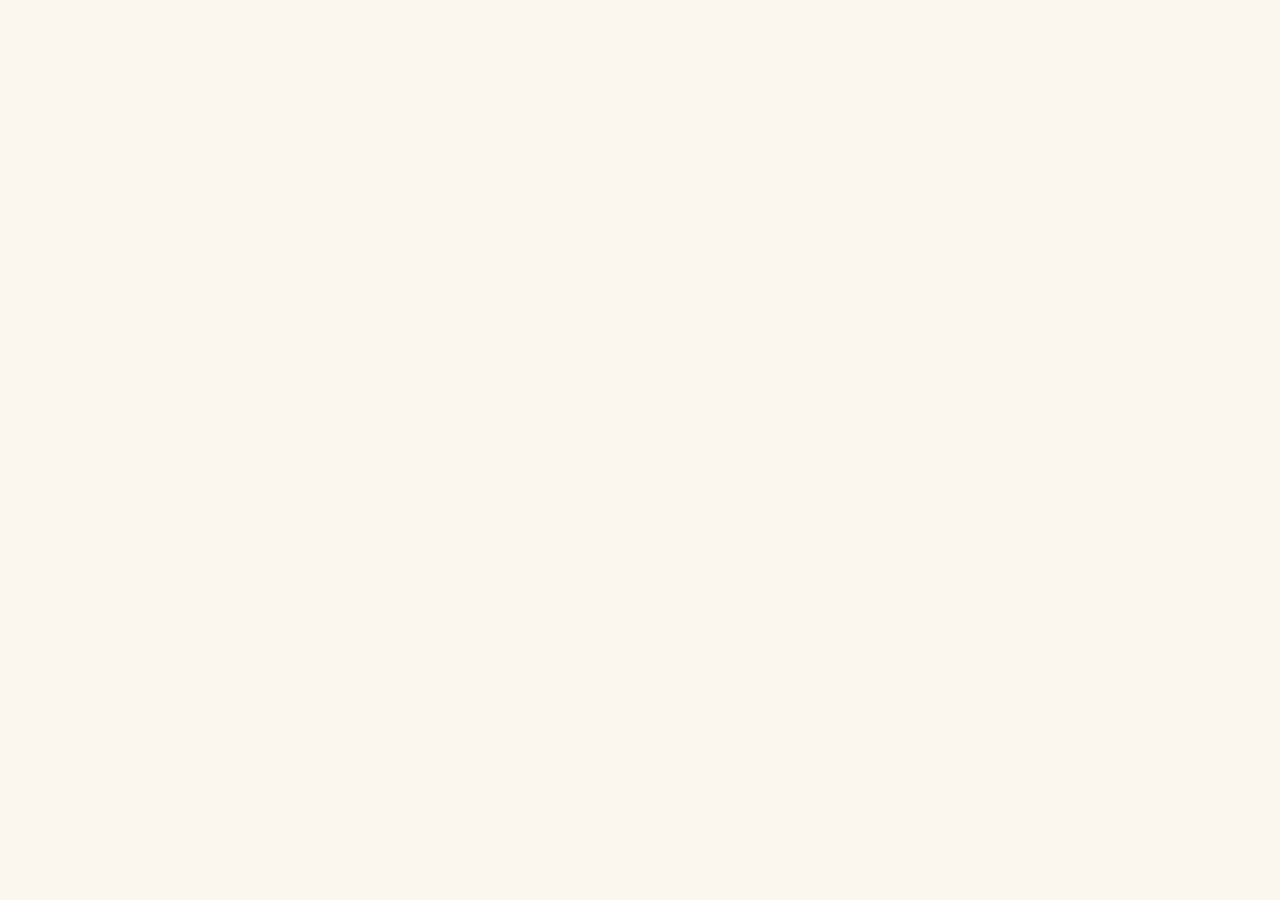
==== index.html @ 74d398b7 "Update index.html" ====
<!doctype html>
<html lang="ko">
<head>
<meta charset="utf-8">
<meta name="viewport" content="width=device-width, initial-scale=1">
<title>JUICY 파트너 게시판</title>
<link rel="stylesheet" href="https://fonts.googleapis.com/css2?family=Fredoka:wght@600;700&family=Noto+Sans+KR:wght@400;500;600;700&display=swap">
<link rel="stylesheet" href="assets/style.css">
<script src="https://cdn.jsdelivr.net/npm/@supabase/supabase-js@2/dist/umd/supabase.js"></script>
</head>
<body>
  <div id="gnb"></div>

  <main class="page-main">
    <div id="pinnedBanner"></div>

    <div>
      <h2 class="page-title" style="font-size:20px;">빠른 메뉴</h2>
      <p class="page-subtitle">자주 찾는 메뉴를 한눈에 확인하세요</p>
    </div>

    <div class="card-grid" id="quickMenuGrid"></div>

    <div style="display:grid; grid-template-columns: 1.3fr 1fr; gap:22px;" id="recentSection">
      <div class="card">
        <div style="display:flex; align-items:center; justify-content:space-between; margin-bottom:8px;">
          <span style="font-size:16px; font-weight:700;">최근 공지사항</span>
          <a href="notices.html" style="font-size:13px; color:var(--muted);">전체보기</a>
        </div>
        <div id="recentNotices"><div class="empty-state">불러오는 중...</div></div>
      </div>
      <div class="card">
        <div style="display:flex; align-items:center; justify-content:space-between; margin-bottom:8px;">
          <span style="font-size:16px; font-weight:700;">최근 건의사항</span>
          <a href="suggestions.html" style="font-size:13px; color:var(--muted);">전체보기</a>
        </div>
        <div id="recentSuggestions"><div class="empty-state">불러오는 중...</div></div>
      </div>
    </div>
  </main>

  <script src="assets/supabaseClient.js"></script>
  <script src="assets/app.js"></script>
  <script>
    (async () => {
      const auth = await requireAuth();
      if (!auth) return;
      const { profile } = auth;
      renderGnb("home", profile);
      revealPage();

      // 카운트 조회
      const [
        { count: noticeCount },
        { count: pinnedCount },
        { count: recipeCount },
        { count: newRecipeCount },
        { count: suggestionPendingCount },
        { count: resourceCount },
        { count: orderPendingCount },
        { count: companyCount },
      ] = await Promise.all([
        sb.from("notices").select("*", { count: "exact", head: true }),
        sb.from("notices").select("*", { count: "exact", head: true }).eq("is_pinned", true),
        sb.from("recipes").select("*", { count: "exact", head: true }),
        sb.from("recipes").select("*", { count: "exact", head: true }).gte("created_at", new Date(Date.now() - 14 * 24 * 60 * 60 * 1000).toISOString()),
        sb.from("suggestions").select("*", { count: "exact", head: true }).eq("status", "답변대기"),
        sb.from("resources").select("*", { count: "exact", head: true }),
        sb.from("supply_requests").select("*", { count: "exact", head: true }).eq("status", "요청"),
        sb.from("companies").select("*", { count: "exact", head: true }),
      ]);

      document.getElementById("quickMenuGrid").innerHTML = `
        <a href="recipes.html" class="card quick-card">
          <div class="quick-icon" style="background:var(--accent-tint); color:var(--accent);">🍹</div>
          <div class="quick-title">신메뉴 &amp; 레시피</div>
          <div class="quick-desc">신메뉴/기존 메뉴 제조 방법 영상과 레시피 카드를 확인하세요</div>
          <div class="quick-footer"><span class="pill pill-accent">NEW ${newRecipeCount || 0}건</span><span style="font-size:13px; color:var(--muted);">바로가기 ›</span></div>
        </a>
        <a href="notices.html" class="card quick-card">
          <div class="quick-icon" style="background:var(--amber-tint); color:var(--amber-dark);">📣</div>
          <div class="quick-title">공지사항</div>
          <div class="quick-desc">회사 소식, 정책 변경, 프로모션 안내 등 필독 공지를 확인하세요</div>
          <div class="quick-footer"><span class="pill pill-amber">필독 ${pinnedCount || 0}건</span><span style="font-size:13px; color:var(--muted);">바로가기 ›</span></div>
        </a>
        <a href="suggestions.html" class="card quick-card">
          <div class="quick-icon" style="background:var(--secondary-tint); color:var(--secondary-dark);">💬</div>
          <div class="quick-title">건의함 · FAQ</div>
          <div class="quick-desc">불편사항·아이디어를 남기고 답변을 받아보세요. 자주 묻는 질문도 함께 모아뒀어요</div>
          <div class="quick-footer"><span class="pill pill-secondary">답변대기 ${suggestionPendingCount || 0}건</span><span style="font-size:13px; color:var(--muted);">바로가기 ›</span></div>
        </a>
        <a href="orders.html" class="card quick-card">
          <div class="quick-icon" style="background:var(--secondary-tint); color:var(--secondary-dark);">📦</div>
          <div class="quick-title">본사 발주</div>
          <div class="quick-desc">매장에 필요한 물품을 요청하면 담당자가 발주 확인 후 댓글로 안내드려요</div>
          <div class="quick-footer"><span class="pill pill-secondary">확인대기 ${orderPendingCount || 0}건</span><span style="font-size:13px; color:var(--muted);">바로가기 ›</span></div>
        </a>
        <a href="resources.html" class="card quick-card">
          <div class="quick-icon" style="background:var(--neutral-tint); color:#6B5B47;">📁</div>
          <div class="quick-title">자료실</div>
          <div class="quick-desc">위생 체크리스트, POS 매뉴얼, 발주 서식 등 문서를 내려받으세요</div>
          <div class="quick-footer"><span class="pill pill-neutral">문서 ${resourceCount || 0}건</span><span style="font-size:13px; color:var(--muted);">바로가기 ›</span></div>
        </a>
        <a href="company.html" class="card quick-card">
          <div class="quick-icon" style="background:var(--neutral-tint); color:#6B5B47;">🏢</div>
          <div class="quick-title">업체 정보</div>
          <div class="quick-desc">재료·장비 공급업체, AS 센터 등 운영에 필요한 연락처를 확인하세요</div>
          <div class="quick-footer"><span class="pill pill-neutral">${companyCount || 0}곳</span><span style="font-size:13px; color:var(--muted);">바로가기 ›</span></div>
        </a>
      `;

      // 필독 배너 (가장 최근 필독 공지 1건)
      const { data: pinned } = await sb.from("notices").select("*").eq("is_pinned", true).order("created_at", { ascending: false }).limit(1);
      if (pinned && pinned[0]) {
        const n = pinned[0];
        document.getElementById("pinnedBanner").innerHTML = `
          <a href="notices.html" class="card" style="background:var(--amber-tint); border-color:#F3D9B8; display:flex; align-items:center; gap:14px; text-decoration:none;">
            <span class="pill pill-amber-solid">필독</span>
            <span style="font-size:15px; font-weight:500; color:var(--ink); flex-grow:1;">${escapeHtml(n.title)}</span>
            <span style="font-size:13px; color:var(--muted);">${formatDate(n.created_at)}</span>
          </a>
        `;
      }

      // 최근 공지사항
      const { data: recentNotices } = await sb.from("notices").select("*").order("created_at", { ascending: false }).limit(4);
      const noticesHtml = (recentNotices || []).map((n) => `
        <div class="list-row">
          <div style="display:flex; align-items:center; gap:10px; min-width:0;">
            ${n.is_pinned ? '<span class="pill pill-amber-solid" style="font-size:11px;">필독</span>' : isWithinDays(n.created_at, 7) ? '<span class="pill pill-secondary" style="font-size:11px;">NEW</span>' : ""}
            <span style="font-size:14.5px; font-weight:500; overflow:hidden; text-overflow:ellipsis; white-space:nowrap;">${escapeHtml(n.title)}</span>
          </div>
          <span style="font-size:13px; color:var(--muted); flex-shrink:0;">${formatDate(n.created_at)}</span>
        </div>
      `).join("");
      document.getElementById("recentNotices").innerHTML = noticesHtml || '<div class="empty-state">등록된 공지사항이 없습니다</div>';

      // 최근 건의사항 (RLS에 의해 본인 글 + 바이저는 전체가 조회됨)
      const { data: recentSuggestions } = await sb.from("suggestions").select("*").order("created_at", { ascending: false }).limit(3);
      const sugHtml = (recentSuggestions || []).map((s) => `
        <div class="list-row" style="flex-direction:column; align-items:stretch; gap:6px;">
          <div style="display:flex; align-items:center; justify-content:space-between;">
            <span style="font-size:14.5px; font-weight:500; overflow:hidden; text-overflow:ellipsis; white-space:nowrap;">${escapeHtml(s.title)}</span>
            <span style="font-size:13px; color:var(--muted); flex-shrink:0;">${formatDate(s.created_at)}</span>
          </div>
          <span class="pill ${s.status === "답변완료" ? "pill-green" : "pill-amber"}" style="width:fit-content;">${s.status}</span>
        </div>
      `).join("");
      document.getElementById("recentSuggestions").innerHTML = sugHtml || '<div class="empty-state">등록된 건의사항이 없습니다</div>';
    })();
  </script>
</body>
</html>
---- assets/style.css ----
/* JUICY 파트너 게시판 - 공용 스타일 */
:root {
  --cream: #FBF6EE;
  --surface: #FFFFFF;
  --ink: #2A1E14;
  --ink-soft: #5B4E40;
  --muted: #8A7A68;
  --border: #ECE1D1;
  --accent: #F2662D;
  --accent-dark: #D14E1B;
  --accent-tint: #FDE7DB;
  --secondary: #7FAE33;
  --secondary-dark: #5F8A22;
  --secondary-tint: #E8F1D9;
  --amber: #E0862E;
  --amber-dark: #B5651A;
  --amber-tint: #FBEBD4;
  --green: #4C9A5B;
  --green-tint: #E3F3E5;
  --neutral-tint: #F1ECE3;
  --radius-lg: 16px;
  --radius-md: 14px;
  --radius-sm: 10px;
}

* { box-sizing: border-box; }

/* 로그인 확인이 끝나기 전에는 화면이 보이지 않도록 숨깁니다.
   app.js의 revealPage() 가 호출되어 <html>에 js-ready 클래스가 붙어야 보입니다.
   (로그인 안 한 사용자가 페이지 내용을 잠깐이라도 볼 수 없게 하기 위한 처리) */
html:not(.js-ready) body {
  visibility: hidden;
}

body {
  margin: 0;
  font-family: 'Noto Sans KR', -apple-system, BlinkMacSystemFont, sans-serif;
  background: var(--cream);
  color: var(--ink);
}

a { color: inherit; text-decoration: none; }
button { font-family: inherit; }

.brand-logo {
  font-family: 'Fredoka', 'Noto Sans KR', sans-serif;
  font-size: 24px;
  font-weight: 700;
  color: var(--accent);
  letter-spacing: 0.5px;
}

/* GNB */
#gnb { background: var(--surface); border-bottom: 1px solid var(--border); position: sticky; top: 0; z-index: 20; }
.gnb-inner {
  max-width: 1280px;
  margin: 0 auto;
  height: 72px;
  display: flex;
  align-items: center;
  justify-content: space-between;
  padding: 0 24px;
  gap: 24px;
}
.gnb-brand { display: flex; align-items: baseline; gap: 12px; flex-shrink: 0; }
.gnb-divider { width: 1px; height: 16px; background: var(--border); display: inline-block; }
.gnb-sub { font-size: 13px; color: var(--muted); font-weight: 500; white-space: nowrap; }
.gnb-nav { display: flex; align-items: center; gap: 8px; height: 72px; overflow-x: auto; }
.gnb-link {
  font-size: 15px;
  font-weight: 600;
  color: var(--ink-soft);
  height: 72px;
  display: flex;
  align-items: center;
  padding: 0 10px;
  border-bottom: 2px solid transparent;
  box-sizing: border-box;
  white-space: nowrap;
}
.gnb-link.active { color: var(--accent); font-weight: 700; border-bottom-color: var(--accent); }
.gnb-right { display: flex; align-items: center; gap: 14px; flex-shrink: 0; }
.store-chip {
  display: flex; align-items: center; gap: 6px;
  background: var(--neutral-tint); padding: 7px 14px; border-radius: 999px;
  font-size: 13px; font-weight: 600; white-space: nowrap;
}
.btn-link { background: none; border: none; color: var(--muted); font-size: 13px; cursor: pointer; }

/* Layout */
.page-main { max-width: 1280px; margin: 0 auto; padding: 28px 24px 60px; display: flex; flex-direction: column; gap: 20px; }
.page-header { display: flex; align-items: flex-start; justify-content: space-between; gap: 16px; flex-wrap: wrap; }
.page-title { font-size: 24px; font-weight: 700; margin: 0; }
.page-subtitle { font-size: 14px; color: var(--muted); margin-top: 4px; }

/* Cards */
.card {
  background: var(--surface);
  border: 1px solid var(--border);
  border-radius: var(--radius-lg);
  padding: 22px;
  box-sizing: border-box;
}
.card-grid { display: grid; grid-template-columns: repeat(auto-fill, minmax(240px, 1fr)); gap: 18px; }
.quick-card { display: flex; flex-direction: column; gap: 12px; }
.quick-icon { width: 44px; height: 44px; border-radius: 999px; display: flex; align-items: center; justify-content: center; }
.quick-title { font-size: 17px; font-weight: 700; }
.quick-desc { font-size: 13.5px; color: var(--muted); line-height: 1.55; flex-grow: 1; }
.quick-footer { display: flex; align-items: center; justify-content: space-between; }

/* Badges & pills */
.pill { display: inline-flex; align-items: center; font-size: 12px; font-weight: 700; padding: 4px 10px; border-radius: 999px; }
.pill-amber { color: var(--amber-dark); background: var(--amber-tint); }
.pill-amber-solid { color: #fff; background: var(--amber); }
.pill-accent { color: var(--accent-dark); background: var(--accent-tint); }
.pill-accent-solid { color: #fff; background: var(--accent); }
.pill-secondary { color: var(--secondary-dark); background: var(--secondary-tint); }
.pill-green { color: var(--green); background: var(--green-tint); }
.pill-neutral { color: #6B5B47; background: var(--neutral-tint); }

.tab-pill {
  font-size: 13.5px; font-weight: 600; color: var(--ink);
  background: var(--surface); border: 1px solid var(--border);
  padding: 8px 16px; border-radius: 999px; cursor: pointer;
}
.tab-pill.active { color: #fff; background: var(--accent); border-color: var(--accent); font-weight: 700; }

/* Buttons & forms */
.btn-primary {
  display: inline-flex; align-items: center; justify-content: center; gap: 8px;
  background: var(--accent); color: #fff; font-size: 14px; font-weight: 700;
  padding: 12px 20px; border: none; border-radius: var(--radius-sm); cursor: pointer;
}
.btn-outline {
  display: inline-flex; align-items: center; justify-content: center; gap: 8px;
  background: none; color: var(--accent-dark); font-size: 13.5px; font-weight: 700;
  border: 1.5px solid var(--accent); padding: 10px; border-radius: var(--radius-sm); cursor: pointer;
}
.form-field { display: flex; flex-direction: column; gap: 6px; }
.form-field label { font-size: 13px; font-weight: 600; color: var(--ink-soft); }
.form-field input, .form-field select, .form-field textarea {
  font-family: inherit; font-size: 14px; padding: 10px 12px;
  border: 1px solid var(--border); border-radius: var(--radius-sm); background: var(--surface); color: var(--ink);
}
.form-field textarea { resize: vertical; min-height: 90px; }
.form-card { display: flex; flex-direction: column; gap: 14px; background: var(--neutral-tint); border-radius: var(--radius-md); padding: 20px; }
.form-row { display: flex; gap: 12px; flex-wrap: wrap; }
.form-row > * { flex: 1; min-width: 180px; }
.checkbox-row { display: flex; align-items: center; gap: 8px; font-size: 13.5px; }
.error-text { color: #C0392B; font-size: 13px; }
.hidden { display: none !important; }

/* List rows */
.list-row { display: flex; align-items: center; justify-content: space-between; padding: 12px 0; border-bottom: 1px solid var(--border); gap: 12px; }
.list-row:last-child { border-bottom: none; }
.notice-item, .suggestion-item, .resource-item { padding: 20px 22px; border-radius: var(--radius-md); }
.notice-item + .notice-item, .suggestion-item + .suggestion-item, .resource-item + .resource-item { margin-top: 14px; }

/* FAQ accordion */
.faq-box { padding: 4px 20px; }
.faq-header { display: flex; align-items: center; justify-content: space-between; padding: 14px 0; }
.faq-item { border-top: 1px solid var(--border); }
.faq-q { display: flex; align-items: center; justify-content: space-between; padding: 14px 2px; cursor: pointer; font-size: 14px; font-weight: 600; }
.faq-a { padding: 0 2px 16px; font-size: 13.5px; color: var(--ink-soft); line-height: 1.55; display: none; }
.faq-item.open .faq-a { display: block; }
.faq-item.open .faq-q { color: var(--accent-dark); }
.faq-chevron { transition: transform 0.15s; }
.faq-item.open .faq-chevron { transform: rotate(180deg); }

/* Recipe grid / detail */
.recipe-layout { display: grid; grid-template-columns: 1.6fr 1fr; gap: 22px; align-items: start; }
.recipe-grid { display: grid; grid-template-columns: repeat(auto-fill, minmax(220px, 1fr)); gap: 18px; }
.recipe-card { border-radius: var(--radius-lg); overflow: hidden; border: 1px solid var(--border); cursor: pointer; background: var(--surface); }
.recipe-card.selected { border: 2px solid var(--accent); }
.recipe-thumb { position: relative; background: #E9E2D3; height: 130px; display: flex; align-items: center; justify-content: center; color: var(--accent); overflow: hidden; }
.recipe-thumb-img { position: absolute; inset: 0; width: 100%; height: 100%; object-fit: cover; }
.recipe-thumb-play { position: relative; z-index: 1; width: 40px; height: 40px; border-radius: 50%; background: rgba(0,0,0,0.55); color: #fff; display: flex; align-items: center; justify-content: center; font-size: 16px; }
.recipe-thumb-play.no-video { background: transparent; color: var(--accent); font-size: 28px; }
.recipe-card-body { padding: 12px 14px; display: flex; flex-direction: column; gap: 4px; }
.ingredient-pill { font-size: 12.5px; background: var(--neutral-tint); padding: 5px 10px; border-radius: 999px; }
.step-row { display: flex; gap: 8px; font-size: 13px; line-height: 1.55; }
.step-num { font-weight: 700; color: var(--accent-dark); flex-shrink: 0; }

/* Auth page */
.auth-wrap { min-height: 100vh; display: flex; align-items: center; justify-content: center; background: var(--cream); padding: 20px; }
.auth-card { width: 100%; max-width: 380px; background: var(--surface); border: 1px solid var(--border); border-radius: var(--radius-lg); padding: 32px; display: flex; flex-direction: column; gap: 18px; }

.empty-state { text-align: center; color: var(--muted); font-size: 14px; padding: 24px 0; }

@media (max-width: 720px) {
  .recipe-layout { grid-template-columns: 1fr; }
  .gnb-sub { display: none; }
  .gnb-nav { gap: 2px; }
  .gnb-link { padding: 0 8px; font-size: 13.5px; }
}
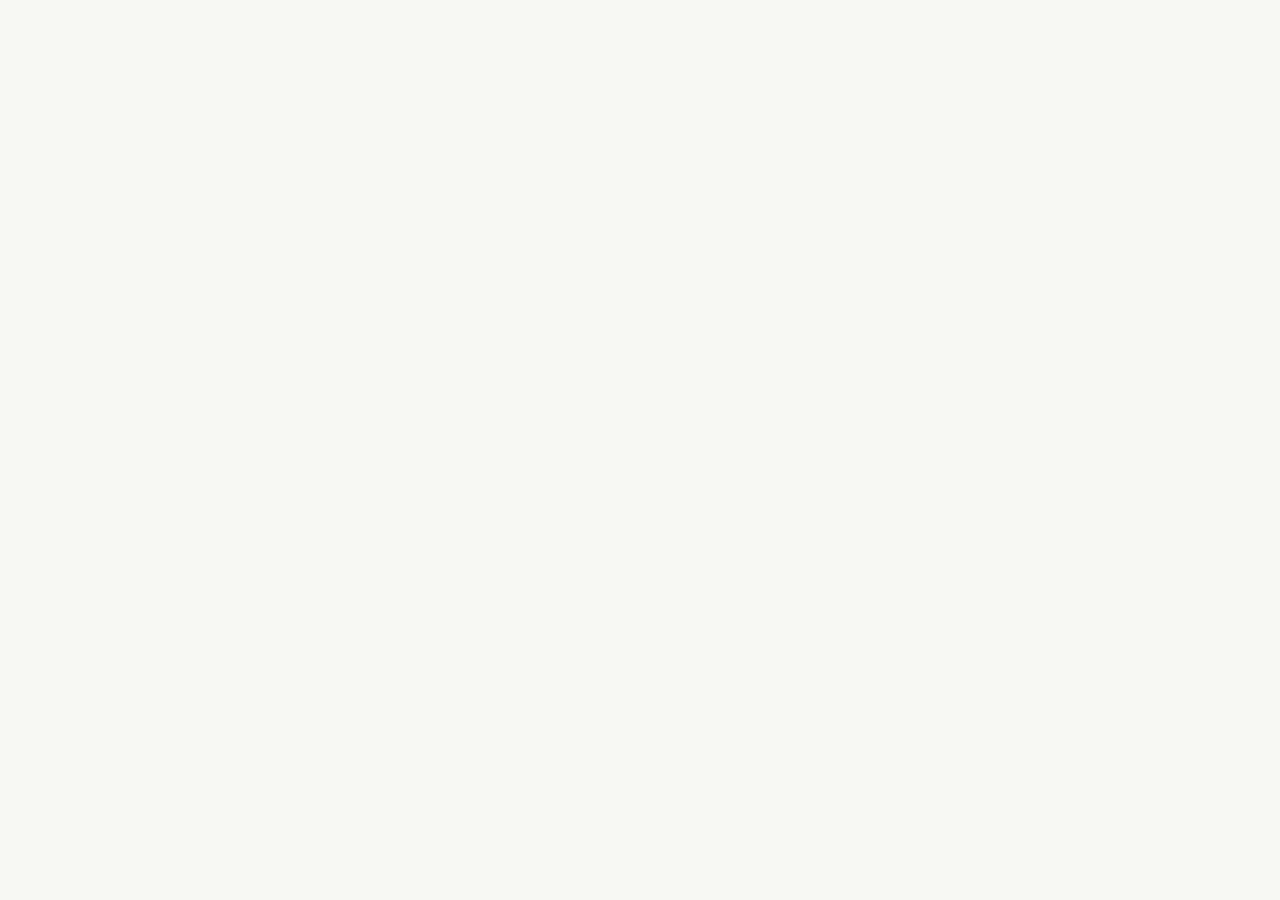
==== commit c72255e9: "Update index.html" ====
--- a/index.html
+++ b/index.html
@@ -3,7 +3,7 @@
 <head>
 <meta charset="utf-8">
 <meta name="viewport" content="width=device-width, initial-scale=1">
-<title>JUICY 파트너 게시판</title>
+<title>GOMANGO 파트너 게시판</title>
 <link rel="stylesheet" href="https://fonts.googleapis.com/css2?family=Fredoka:wght@600;700&family=Noto+Sans+KR:wght@400;500;600;700&display=swap">
 <link rel="stylesheet" href="assets/style.css">
 <script src="https://cdn.jsdelivr.net/npm/@supabase/supabase-js@2/dist/umd/supabase.js"></script>
@@ -107,45 +107,127 @@
           <div class="quick-desc">재료·장비 공급업체, AS 센터 등 운영에 필요한 연락처를 확인하세요</div>
           <div class="quick-footer"><span class="pill pill-neutral">${companyCount || 0}곳</span><span style="font-size:13px; color:var(--muted);">바로가기 ›</span></div>
         </a>
+
+        <!-- ============================================================
+             ↓↓↓ 8번 요청: 빠른 메뉴에 추가한 임시(placeholder) 카드 2개입니다.
+             href="#" 부분을 원하는 실제 URL로, 제목/설명 텍스트도 원하는 내용으로 바꿔주세요.
+             (아이콘 배경/글자색은 --accent-tint/--accent 같은 기존 CSS 변수를 그대로 써도 되고,
+              style.css :root 에 정의된 다른 색상 변수로 바꿔도 됩니다)
+             ============================================================ -->
+        <a href="#" class="card quick-card">
+          <div class="quick-icon" style="background:var(--accent-tint); color:var(--accent);">🔗</div>
+          <div class="quick-title">빠른 메뉴 1 (수정 필요)</div>
+          <div class="quick-desc">여기에 설명 문구를 입력하고, 카드의 href="#" 를 원하는 링크 주소로 바꿔주세요.</div>
+          <div class="quick-footer"><span></span><span style="font-size:13px; color:var(--muted);">바로가기 ›</span></div>
+        </a>
+        <a href="#" class="card quick-card">
+          <div class="quick-icon" style="background:var(--secondary-tint); color:var(--secondary-dark);">🔗</div>
+          <div class="quick-title">빠른 메뉴 2 (수정 필요)</div>
+          <div class="quick-desc">여기에 설명 문구를 입력하고, 카드의 href="#" 를 원하는 링크 주소로 바꿔주세요.</div>
+          <div class="quick-footer"><span></span><span style="font-size:13px; color:var(--muted);">바로가기 ›</span></div>
+        </a>
+        <!-- ↑↑↑ 여기까지 8번 placeholder 카드 -->
       `;
 
-      // 필독 배너 (가장 최근 필독 공지 1건)
-      const { data: pinned } = await sb.from("notices").select("*").eq("is_pinned", true).order("created_at", { ascending: false }).limit(1);
-      if (pinned && pinned[0]) {
-        const n = pinned[0];
-        document.getElementById("pinnedBanner").innerHTML = `
-          <a href="notices.html" class="card" style="background:var(--amber-tint); border-color:#F3D9B8; display:flex; align-items:center; gap:14px; text-decoration:none;">
-            <span class="pill pill-amber-solid">필독</span>
-            <span style="font-size:15px; font-weight:500; color:var(--ink); flex-grow:1;">${escapeHtml(n.title)}</span>
-            <span style="font-size:13px; color:var(--muted);">${formatDate(n.created_at)}</span>
-          </a>
+      // 필독 배너 (필독 공지가 여러 건이면 7초 간격으로 자동으로 다음 공지를 보여주고, 우측 하단 </> 버튼으로 직접 넘길 수도 있습니다)
+      const { data: pinnedList } = await sb.from("notices").select("*").eq("is_pinned", true).order("created_at", { ascending: false });
+      const bannerEl = document.getElementById("pinnedBanner");
+      if (pinnedList && pinnedList.length > 0) {
+        let bannerIdx = 0;
+        let bannerTimer = null;
+
+        function renderBannerSlide() {
+          const n = pinnedList[bannerIdx];
+          document.getElementById("bannerText").textContent = n.title;
+          document.getElementById("bannerDate").textContent = formatDate(n.created_at);
+          bannerEl.querySelectorAll(".banner-dot").forEach((d, i) => d.classList.toggle("active", i === bannerIdx));
+        }
+        function goToSlide(newIdx) {
+          bannerIdx = (newIdx + pinnedList.length) % pinnedList.length;
+          renderBannerSlide();
+        }
+        function restartBannerTimer() {
+          if (bannerTimer) clearInterval(bannerTimer);
+          if (pinnedList.length > 1) {
+            bannerTimer = setInterval(() => goToSlide(bannerIdx + 1), 7000);
+          }
+        }
+
+        const dotsHtml = pinnedList.length > 1
+          ? `<div class="banner-dots">${pinnedList.map((_, i) => `<span class="banner-dot ${i === 0 ? "active" : ""}"></span>`).join("")}</div>`
+          : "";
+        const navHtml = pinnedList.length > 1 ? `
+          <div class="banner-controls">
+            <div style="display:flex; gap:4px;">
+              <button type="button" id="bannerPrevBtn" class="banner-nav-btn" aria-label="이전 공지">‹</button>
+              <button type="button" id="bannerNextBtn" class="banner-nav-btn" aria-label="다음 공지">›</button>
+            </div>
+            ${dotsHtml}
+          </div>
+        ` : "";
+        bannerEl.innerHTML = `
+          <div class="card" style="background:var(--amber-tint); border-color:#F3D9B8; display:flex; align-items:center; gap:14px;">
+            <a href="notices.html" style="display:flex; align-items:center; gap:14px; flex-grow:1; min-width:0; text-decoration:none;">
+              <span class="pill pill-amber-solid">필독</span>
+              <span id="bannerText" style="font-size:15px; font-weight:500; color:var(--ink); flex-grow:1; overflow:hidden; text-overflow:ellipsis; white-space:nowrap;">${escapeHtml(pinnedList[0].title)}</span>
+              <span id="bannerDate" style="font-size:13px; color:var(--muted); flex-shrink:0;">${formatDate(pinnedList[0].created_at)}</span>
+            </a>
+            ${navHtml}
+          </div>
         `;
+
+        if (pinnedList.length > 1) {
+          document.getElementById("bannerPrevBtn").addEventListener("click", (e) => {
+            e.preventDefault();
+            goToSlide(bannerIdx - 1);
+            restartBannerTimer();
+          });
+          document.getElementById("bannerNextBtn").addEventListener("click", (e) => {
+            e.preventDefault();
+            goToSlide(bannerIdx + 1);
+            restartBannerTimer();
+          });
+        }
+        restartBannerTimer();
       }
 
-      // 최근 공지사항
-      const { data: recentNotices } = await sb.from("notices").select("*").order("created_at", { ascending: false }).limit(4);
+      // 최근 공지사항 (공지사항 탭과 동일하게 필독 공지가 항상 최상단에 노출됩니다)
+      const { data: recentNotices } = await sb.from("notices").select("*").order("is_pinned", { ascending: false }).order("created_at", { ascending: false }).limit(4);
       const noticesHtml = (recentNotices || []).map((n) => `
         <div class="list-row">
           <div style="display:flex; align-items:center; gap:10px; min-width:0;">
             ${n.is_pinned ? '<span class="pill pill-amber-solid" style="font-size:11px;">필독</span>' : isWithinDays(n.created_at, 7) ? '<span class="pill pill-secondary" style="font-size:11px;">NEW</span>' : ""}
             <span style="font-size:14.5px; font-weight:500; overflow:hidden; text-overflow:ellipsis; white-space:nowrap;">${escapeHtml(n.title)}</span>
           </div>
-          <span style="font-size:13px; color:var(--muted); flex-shrink:0;">${formatDate(n.created_at)}</span>
+          <span style="font-size:13px; color:var(--muted); flex-shrink:0;">${formatDateTime(n.created_at)}</span>
         </div>
       `).join("");
       document.getElementById("recentNotices").innerHTML = noticesHtml || '<div class="empty-state">등록된 공지사항이 없습니다</div>';
 
-      // 최근 건의사항 (RLS에 의해 본인 글 + 바이저는 전체가 조회됨)
-      const { data: recentSuggestions } = await sb.from("suggestions").select("*").order("created_at", { ascending: false }).limit(3);
-      const sugHtml = (recentSuggestions || []).map((s) => `
+      // 최근 건의사항 (RLS에 의해 본인 글 + 바이저는 전체가 조회됨) - 내용/답변 모두 20자까지만 미리보기로 보여줍니다
+      const { data: recentSuggestions } = await sb
+        .from("suggestions")
+        .select("*, suggestion_replies(content, created_at)")
+        .order("created_at", { ascending: false })
+        .limit(3);
+      const previewStyle = "overflow:hidden; text-overflow:ellipsis; white-space:nowrap; display:block;";
+      const sugHtml = (recentSuggestions || []).map((s) => {
+        const replies = s.suggestion_replies || [];
+        const latestReply = replies.length
+          ? replies.slice().sort((a, b) => new Date(b.created_at) - new Date(a.created_at))[0]
+          : null;
+        return `
         <div class="list-row" style="flex-direction:column; align-items:stretch; gap:6px;">
-          <div style="display:flex; align-items:center; justify-content:space-between;">
-            <span style="font-size:14.5px; font-weight:500; overflow:hidden; text-overflow:ellipsis; white-space:nowrap;">${escapeHtml(s.title)}</span>
-            <span style="font-size:13px; color:var(--muted); flex-shrink:0;">${formatDate(s.created_at)}</span>
-          </div>
+          <div style="display:flex; align-items:center; justify-content:space-between; gap:8px;">
+            <span style="font-size:14.5px; font-weight:500; ${previewStyle} flex-grow:1; min-width:0;">${escapeHtml(s.title)}</span>
+            <span style="font-size:13px; color:var(--muted); flex-shrink:0;">${formatDateTime(s.created_at)}</span>
+          </div>
+          <span style="font-size:13px; color:var(--ink-soft); ${previewStyle}">${escapeHtml(truncate(s.content, 20))}</span>
+          ${latestReply ? `<span style="font-size:12.5px; color:var(--accent-dark); ${previewStyle}">↳ 답변: ${escapeHtml(truncate(latestReply.content, 20))}</span>` : ""}
           <span class="pill ${s.status === "답변완료" ? "pill-green" : "pill-amber"}" style="width:fit-content;">${s.status}</span>
         </div>
-      `).join("");
+      `;
+      }).join("");
       document.getElementById("recentSuggestions").innerHTML = sugHtml || '<div class="empty-state">등록된 건의사항이 없습니다</div>';
     })();
   </script>
--- a/assets/style.css
+++ b/assets/style.css
@@ -1,14 +1,18 @@
-/* JUICY 파트너 게시판 - 공용 스타일 */
+/* GOMANGO 파트너 게시판 - 공용 스타일 */
+/* 브랜드 컬러(노랑/블랙/화이트)는 첨부해주신 컬러 가이드 이미지에서 추출했습니다:
+   --accent(#FFD801)=노랑, --ink(#141414에 가까운 블랙), --surface(#FFFFFF)=화이트.
+   노란색은 흰 배경 위 글자색으로 쓰면 명암비가 너무 낮아 거의 안 보이므로,
+   "배경/포인트"로만 쓰고 그 위의 글자는 항상 검정(--ink)을 쓰도록 구성했습니다. */
 :root {
-  --cream: #FBF6EE;
+  --cream: #F7F7F4;
   --surface: #FFFFFF;
-  --ink: #2A1E14;
-  --ink-soft: #5B4E40;
-  --muted: #8A7A68;
-  --border: #ECE1D1;
-  --accent: #F2662D;
-  --accent-dark: #D14E1B;
-  --accent-tint: #FDE7DB;
+  --ink: #141414;
+  --ink-soft: #3A3A3A;
+  --muted: #6E6E6E;
+  --border: #E6E4DD;
+  --accent: #FFD801;
+  --accent-dark: #171717;
+  --accent-tint: #FFF6C2;
   --secondary: #7FAE33;
   --secondary-dark: #5F8A22;
   --secondary-tint: #E8F1D9;
@@ -17,6 +21,9 @@
   --amber-tint: #FBEBD4;
   --green: #4C9A5B;
   --green-tint: #E3F3E5;
+  --info: #2E6FE0;
+  --info-dark: #1E4FB0;
+  --info-tint: #E1EBFC;
   --neutral-tint: #F1ECE3;
   --radius-lg: 16px;
   --radius-md: 14px;
@@ -37,6 +44,8 @@
   font-family: 'Noto Sans KR', -apple-system, BlinkMacSystemFont, sans-serif;
   background: var(--cream);
   color: var(--ink);
+  overflow-x: hidden;
+  max-width: 100vw;
 }
 
 a { color: inherit; text-decoration: none; }
@@ -46,8 +55,12 @@
   font-family: 'Fredoka', 'Noto Sans KR', sans-serif;
   font-size: 24px;
   font-weight: 700;
-  color: var(--accent);
+  color: var(--ink);
   letter-spacing: 0.5px;
+  box-decoration-break: clone;
+  -webkit-box-decoration-break: clone;
+  background: linear-gradient(transparent 65%, var(--accent) 65%);
+  padding: 0 1px;
 }
 
 /* GNB */
@@ -78,7 +91,7 @@
   box-sizing: border-box;
   white-space: nowrap;
 }
-.gnb-link.active { color: var(--accent); font-weight: 700; border-bottom-color: var(--accent); }
+.gnb-link.active { color: var(--ink); font-weight: 700; border-bottom-color: var(--accent); border-bottom-width: 3px; }
 .gnb-right { display: flex; align-items: center; gap: 14px; flex-shrink: 0; }
 .store-chip {
   display: flex; align-items: center; gap: 6px;
@@ -86,6 +99,57 @@
   font-size: 13px; font-weight: 600; white-space: nowrap;
 }
 .btn-link { background: none; border: none; color: var(--muted); font-size: 13px; cursor: pointer; }
+
+/* 모바일 햄버거 버튼 (PC에서는 숨김) */
+.gnb-hamburger {
+  display: none;
+  flex-direction: column;
+  justify-content: center;
+  gap: 4px;
+  width: 32px;
+  height: 32px;
+  border: none;
+  background: none;
+  cursor: pointer;
+  padding: 0;
+  flex-shrink: 0;
+}
+.gnb-hamburger span { display: block; width: 100%; height: 2px; background: var(--ink); border-radius: 2px; transition: transform 0.15s, opacity 0.15s; }
+.gnb-hamburger.open span:nth-child(1) { transform: translateY(6px) rotate(45deg); }
+.gnb-hamburger.open span:nth-child(2) { opacity: 0; }
+.gnb-hamburger.open span:nth-child(3) { transform: translateY(-6px) rotate(-45deg); }
+
+/* 모바일 슬라이드 메뉴 (기본은 숨김, 768px 이하에서만 동작) */
+.gnb-mobile-nav {
+  display: none;
+  position: fixed;
+  top: 0;
+  left: 0;
+  bottom: 0;
+  width: 240px;
+  background: var(--surface);
+  z-index: 40;
+  flex-direction: column;
+  padding: 78px 8px 20px;
+  gap: 2px;
+  transform: translateX(-100%);
+  transition: transform 0.2s ease;
+  box-shadow: 2px 0 16px rgba(0,0,0,0.08);
+}
+.gnb-mobile-nav.open { transform: translateX(0); }
+.gnb-mobile-nav .gnb-link { height: auto; padding: 14px 14px; border-bottom: none; border-radius: var(--radius-sm); border-left: 3px solid transparent; }
+.gnb-mobile-nav .gnb-link.active { background: var(--accent-tint); border-left-color: var(--accent); }
+.gnb-mobile-backdrop {
+  display: none;
+  position: fixed;
+  inset: 0;
+  background: rgba(0,0,0,0.35);
+  z-index: 30;
+  opacity: 0;
+  pointer-events: none;
+  transition: opacity 0.2s ease;
+}
+.gnb-mobile-backdrop.open { opacity: 1; pointer-events: auto; }
 
 /* Layout */
 .page-main { max-width: 1280px; margin: 0 auto; padding: 28px 24px 60px; display: flex; flex-direction: column; gap: 20px; }
@@ -113,22 +177,24 @@
 .pill-amber { color: var(--amber-dark); background: var(--amber-tint); }
 .pill-amber-solid { color: #fff; background: var(--amber); }
 .pill-accent { color: var(--accent-dark); background: var(--accent-tint); }
-.pill-accent-solid { color: #fff; background: var(--accent); }
+.pill-accent-solid { color: var(--ink); background: var(--accent); }
 .pill-secondary { color: var(--secondary-dark); background: var(--secondary-tint); }
 .pill-green { color: var(--green); background: var(--green-tint); }
 .pill-neutral { color: #6B5B47; background: var(--neutral-tint); }
+.pill-info { color: var(--info-dark); background: var(--info-tint); }
+.pill-info-solid { color: #fff; background: var(--info); }
 
 .tab-pill {
   font-size: 13.5px; font-weight: 600; color: var(--ink);
   background: var(--surface); border: 1px solid var(--border);
   padding: 8px 16px; border-radius: 999px; cursor: pointer;
 }
-.tab-pill.active { color: #fff; background: var(--accent); border-color: var(--accent); font-weight: 700; }
+.tab-pill.active { color: var(--ink); background: var(--accent); border-color: var(--accent); font-weight: 700; }
 
 /* Buttons & forms */
 .btn-primary {
   display: inline-flex; align-items: center; justify-content: center; gap: 8px;
-  background: var(--accent); color: #fff; font-size: 14px; font-weight: 700;
+  background: var(--accent); color: var(--ink); font-size: 14px; font-weight: 700;
   padding: 12px 20px; border: none; border-radius: var(--radius-sm); cursor: pointer;
 }
 .btn-outline {
@@ -187,9 +253,114 @@
 
 .empty-state { text-align: center; color: var(--muted); font-size: 14px; padding: 24px 0; }
 
+/* 작성/수정 일시 + 수정됨 표시 */
+.edited-tag { color: var(--muted); font-weight: 500; }
+
+/* 게시글 수정/삭제 버튼 영역 */
+.row-actions { display: flex; align-items: center; gap: 6px; flex-shrink: 0; }
+.btn-edit, .btn-delete {
+  font-size: 12.5px; font-weight: 600; padding: 6px 12px; border-radius: var(--radius-sm);
+  border: 1px solid var(--border); background: var(--surface); color: var(--ink-soft); cursor: pointer;
+}
+.btn-edit:hover { border-color: var(--accent); color: var(--accent-dark); }
+.btn-delete { color: #C0392B; }
+.btn-delete:hover { border-color: #C0392B; background: #FBEAEA; }
+
+/* 전화 바로걸기 링크 */
+.phone-link { display: inline-flex; align-items: center; gap: 6px; color: var(--accent-dark); font-weight: 600; }
+.phone-link .phone-icon {
+  display: inline-flex; align-items: center; justify-content: center;
+  width: 22px; height: 22px; border-radius: 50%; background: var(--accent-tint); font-size: 12px;
+}
+
+/* 필독 공지 캐러셀 점(dot) 인디케이터 + 좌/우 이동 버튼 */
+.banner-dots { display: flex; gap: 6px; }
+.banner-dot { width: 6px; height: 6px; border-radius: 50%; background: rgba(0,0,0,0.25); }
+.banner-dot.active { background: var(--ink); }
+.banner-controls { display: flex; flex-direction: column; align-items: flex-end; gap: 6px; flex-shrink: 0; }
+.banner-nav-btn {
+  width: 22px; height: 22px; border-radius: 50%; border: 1px solid rgba(0,0,0,0.25);
+  background: rgba(255,255,255,0.7); color: var(--ink); font-size: 11px; line-height: 1;
+  display: inline-flex; align-items: center; justify-content: center; cursor: pointer; padding: 0;
+}
+.banner-nav-btn:hover { background: #fff; }
+
+/* FAQ 펼치기/접기 버튼 */
+.faq-toggle-btn {
+  font-size: 13px; font-weight: 700; color: var(--accent-dark); background: none; border: none; cursor: pointer;
+  display: flex; align-items: center; gap: 4px;
+}
+
+/* 발주 - 품목 안내 문구 / 총 금액 / 입금 안내 박스 */
+.order-note {
+  background: var(--accent-tint); border: 1px solid #F0E29B; color: var(--ink);
+  font-size: 12.5px; font-weight: 700; padding: 8px 12px; border-radius: var(--radius-sm); margin-top: 8px;
+}
+.order-total {
+  font-size: 14px; font-weight: 700; color: var(--ink);
+}
+.bank-notice-box {
+  background: var(--surface); border: 1.5px solid var(--ink); border-radius: var(--radius-md);
+  padding: 14px 18px; font-size: 13.5px; line-height: 1.7; color: var(--ink-soft); white-space: pre-line;
+}
+.bank-notice-box strong { color: var(--ink); }
+
+/* 송금 상태 토글 */
+.pay-toggle { display: inline-flex; border: 1px solid var(--border); border-radius: 999px; overflow: hidden; }
+.pay-toggle button {
+  font-size: 12px; font-weight: 700; padding: 6px 12px; border: none; background: var(--surface); color: var(--muted); cursor: pointer;
+}
+.pay-toggle button.active.state-unpaid { background: var(--amber-tint); color: var(--amber-dark); }
+.pay-toggle button.active.state-paid { background: var(--green-tint); color: var(--green); }
+.pay-toggle button:disabled { cursor: default; }
+
+/* 발주 요청 - 여러 물품 행 */
+.order-row { display: flex; flex-direction: column; gap: 10px; padding: 14px; border: 1px solid var(--border); border-radius: var(--radius-md); background: var(--neutral-tint); position: relative; }
+.order-row-remove {
+  position: absolute; top: 10px; right: 10px; width: 22px; height: 22px; border-radius: 50%;
+  border: none; background: var(--surface); color: var(--muted); font-size: 12px; cursor: pointer;
+}
+.order-row-remove:hover { color: #C0392B; }
+
+/* 바이저 - 발주 금액 설정 모달 */
+.modal-backdrop {
+  position: fixed; inset: 0; background: rgba(0,0,0,0.45); z-index: 50;
+  display: flex; align-items: center; justify-content: center; padding: 20px;
+}
+.modal-box {
+  background: var(--surface); border-radius: var(--radius-lg); padding: 24px;
+  width: 100%; max-width: 480px; max-height: 85vh; overflow-y: auto;
+  display: flex; flex-direction: column; gap: 16px;
+}
+.modal-header { display: flex; align-items: center; justify-content: space-between; }
+.price-row { display: flex; align-items: center; justify-content: space-between; gap: 10px; padding: 8px 0; border-bottom: 1px solid var(--border); }
+.price-row input { width: 120px; text-align: right; font-family: inherit; font-size: 14px; padding: 8px 10px; border: 1px solid var(--border); border-radius: var(--radius-sm); }
+
 @media (max-width: 720px) {
   .recipe-layout { grid-template-columns: 1fr; }
   .gnb-sub { display: none; }
-  .gnb-nav { gap: 2px; }
-  .gnb-link { padding: 0 8px; font-size: 13.5px; }
-}
+  .gnb-hamburger { display: flex; }
+  .gnb-nav { display: none; }
+  .gnb-mobile-nav, .gnb-mobile-backdrop { display: flex; }
+  .gnb-inner { padding: 0 14px; gap: 10px; }
+  .gnb-right { gap: 8px; }
+  .store-chip { padding: 6px 10px; font-size: 12px; }
+
+  .page-main { padding: 18px 14px 44px; }
+  .page-header { gap: 10px; }
+  .page-title { font-size: 20px; }
+
+  .card { padding: 16px; }
+  .card-grid { grid-template-columns: 1fr; }
+  .recipe-grid { grid-template-columns: repeat(auto-fill, minmax(150px, 1fr)); gap: 12px; }
+
+  .form-row { flex-direction: column; }
+  .form-row > * { min-width: 0; width: 100%; }
+
+  /* 좁은 화면에서 제목/뱃지/날짜 등이 겹치지 않고 자연스럽게 줄바꿈되도록 */
+  .notice-item, .suggestion-item, .resource-item { padding: 16px; word-break: break-word; overflow-wrap: anywhere; }
+  .list-row { flex-wrap: wrap; row-gap: 6px; }
+  .row-actions { width: 100%; justify-content: flex-end; }
+
+  #recentSection { grid-template-columns: 1fr !important; }
+}
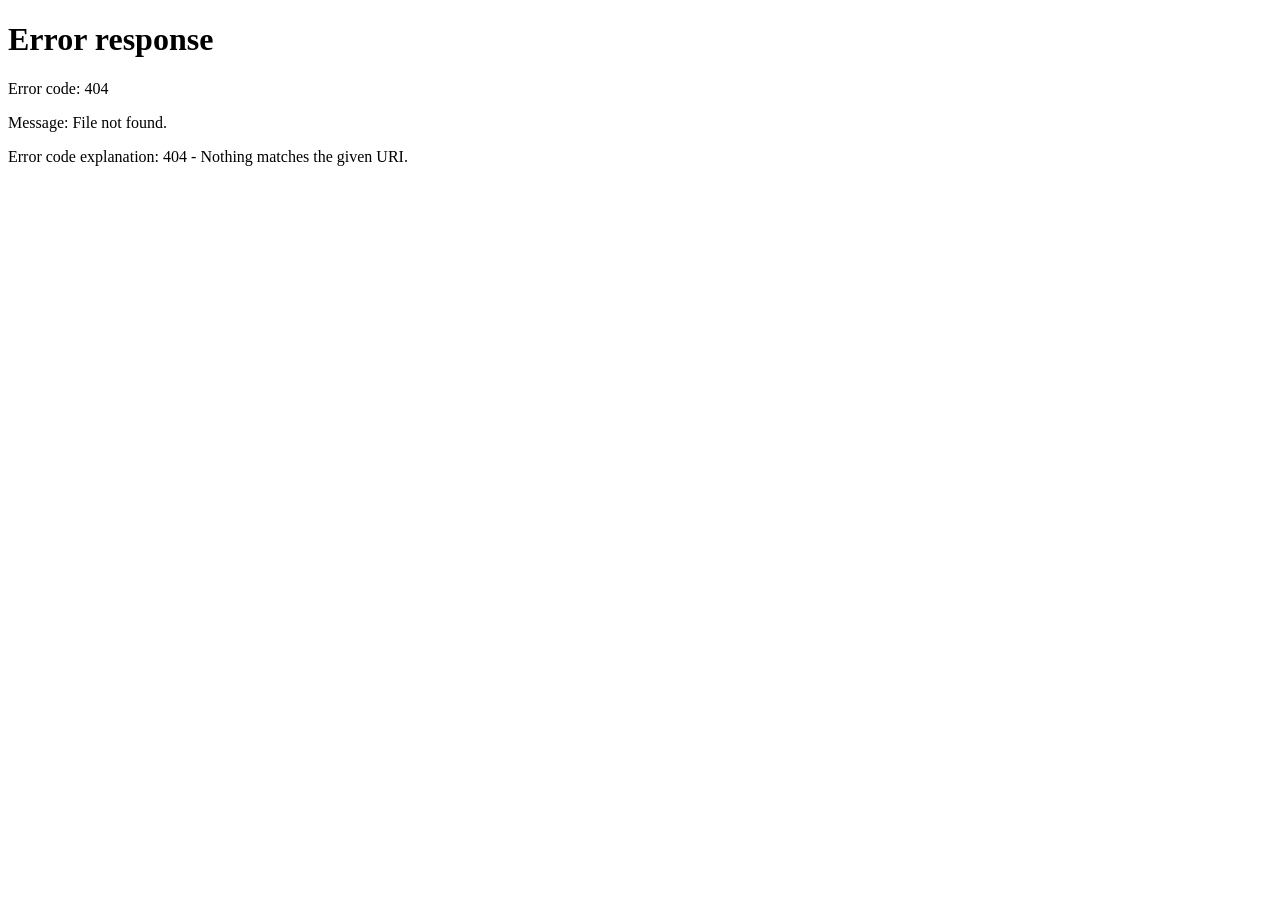
==== commit e5d654a8: "Add files via upload" ====
--- a/index.html
+++ b/index.html
@@ -2,234 +2,11 @@
 <html lang="ko">
 <head>
 <meta charset="utf-8">
-<meta name="viewport" content="width=device-width, initial-scale=1">
-<title>GOMANGO 파트너 게시판</title>
-<link rel="stylesheet" href="https://fonts.googleapis.com/css2?family=Fredoka:wght@600;700&family=Noto+Sans+KR:wght@400;500;600;700&display=swap">
-<link rel="stylesheet" href="assets/style.css">
-<script src="https://cdn.jsdelivr.net/npm/@supabase/supabase-js@2/dist/umd/supabase.js"></script>
+<meta http-equiv="refresh" content="0; url=home">
+<title>이동 중...</title>
+<script>location.replace("home");</script>
 </head>
 <body>
-  <div id="gnb"></div>
-
-  <main class="page-main">
-    <div id="pinnedBanner"></div>
-
-    <div>
-      <h2 class="page-title" style="font-size:20px;">빠른 메뉴</h2>
-      <p class="page-subtitle">자주 찾는 메뉴를 한눈에 확인하세요</p>
-    </div>
-
-    <div class="card-grid" id="quickMenuGrid"></div>
-
-    <div style="display:grid; grid-template-columns: 1.3fr 1fr; gap:22px;" id="recentSection">
-      <div class="card">
-        <div style="display:flex; align-items:center; justify-content:space-between; margin-bottom:8px;">
-          <span style="font-size:16px; font-weight:700;">최근 공지사항</span>
-          <a href="notices.html" style="font-size:13px; color:var(--muted);">전체보기</a>
-        </div>
-        <div id="recentNotices"><div class="empty-state">불러오는 중...</div></div>
-      </div>
-      <div class="card">
-        <div style="display:flex; align-items:center; justify-content:space-between; margin-bottom:8px;">
-          <span style="font-size:16px; font-weight:700;">최근 건의사항</span>
-          <a href="suggestions.html" style="font-size:13px; color:var(--muted);">전체보기</a>
-        </div>
-        <div id="recentSuggestions"><div class="empty-state">불러오는 중...</div></div>
-      </div>
-    </div>
-  </main>
-
-  <script src="assets/supabaseClient.js"></script>
-  <script src="assets/app.js"></script>
-  <script>
-    (async () => {
-      const auth = await requireAuth();
-      if (!auth) return;
-      const { profile } = auth;
-      renderGnb("home", profile);
-      revealPage();
-
-      // 카운트 조회
-      const [
-        { count: noticeCount },
-        { count: pinnedCount },
-        { count: recipeCount },
-        { count: newRecipeCount },
-        { count: suggestionPendingCount },
-        { count: resourceCount },
-        { count: orderPendingCount },
-        { count: companyCount },
-      ] = await Promise.all([
-        sb.from("notices").select("*", { count: "exact", head: true }),
-        sb.from("notices").select("*", { count: "exact", head: true }).eq("is_pinned", true),
-        sb.from("recipes").select("*", { count: "exact", head: true }),
-        sb.from("recipes").select("*", { count: "exact", head: true }).gte("created_at", new Date(Date.now() - 14 * 24 * 60 * 60 * 1000).toISOString()),
-        sb.from("suggestions").select("*", { count: "exact", head: true }).eq("status", "답변대기"),
-        sb.from("resources").select("*", { count: "exact", head: true }),
-        sb.from("supply_requests").select("*", { count: "exact", head: true }).eq("status", "요청"),
-        sb.from("companies").select("*", { count: "exact", head: true }),
-      ]);
-
-      document.getElementById("quickMenuGrid").innerHTML = `
-        <a href="recipes.html" class="card quick-card">
-          <div class="quick-icon" style="background:var(--accent-tint); color:var(--accent);">🍹</div>
-          <div class="quick-title">신메뉴 &amp; 레시피</div>
-          <div class="quick-desc">신메뉴/기존 메뉴 제조 방법 영상과 레시피 카드를 확인하세요</div>
-          <div class="quick-footer"><span class="pill pill-accent">NEW ${newRecipeCount || 0}건</span><span style="font-size:13px; color:var(--muted);">바로가기 ›</span></div>
-        </a>
-        <a href="notices.html" class="card quick-card">
-          <div class="quick-icon" style="background:var(--amber-tint); color:var(--amber-dark);">📣</div>
-          <div class="quick-title">공지사항</div>
-          <div class="quick-desc">회사 소식, 정책 변경, 프로모션 안내 등 필독 공지를 확인하세요</div>
-          <div class="quick-footer"><span class="pill pill-amber">필독 ${pinnedCount || 0}건</span><span style="font-size:13px; color:var(--muted);">바로가기 ›</span></div>
-        </a>
-        <a href="suggestions.html" class="card quick-card">
-          <div class="quick-icon" style="background:var(--secondary-tint); color:var(--secondary-dark);">💬</div>
-          <div class="quick-title">건의함 · FAQ</div>
-          <div class="quick-desc">불편사항·아이디어를 남기고 답변을 받아보세요. 자주 묻는 질문도 함께 모아뒀어요</div>
-          <div class="quick-footer"><span class="pill pill-secondary">답변대기 ${suggestionPendingCount || 0}건</span><span style="font-size:13px; color:var(--muted);">바로가기 ›</span></div>
-        </a>
-        <a href="orders.html" class="card quick-card">
-          <div class="quick-icon" style="background:var(--secondary-tint); color:var(--secondary-dark);">📦</div>
-          <div class="quick-title">본사 발주</div>
-          <div class="quick-desc">매장에 필요한 물품을 요청하면 담당자가 발주 확인 후 댓글로 안내드려요</div>
-          <div class="quick-footer"><span class="pill pill-secondary">확인대기 ${orderPendingCount || 0}건</span><span style="font-size:13px; color:var(--muted);">바로가기 ›</span></div>
-        </a>
-        <a href="resources.html" class="card quick-card">
-          <div class="quick-icon" style="background:var(--neutral-tint); color:#6B5B47;">📁</div>
-          <div class="quick-title">자료실</div>
-          <div class="quick-desc">위생 체크리스트, POS 매뉴얼, 발주 서식 등 문서를 내려받으세요</div>
-          <div class="quick-footer"><span class="pill pill-neutral">문서 ${resourceCount || 0}건</span><span style="font-size:13px; color:var(--muted);">바로가기 ›</span></div>
-        </a>
-        <a href="company.html" class="card quick-card">
-          <div class="quick-icon" style="background:var(--neutral-tint); color:#6B5B47;">🏢</div>
-          <div class="quick-title">업체 정보</div>
-          <div class="quick-desc">재료·장비 공급업체, AS 센터 등 운영에 필요한 연락처를 확인하세요</div>
-          <div class="quick-footer"><span class="pill pill-neutral">${companyCount || 0}곳</span><span style="font-size:13px; color:var(--muted);">바로가기 ›</span></div>
-        </a>
-
-        <!-- ============================================================
-             ↓↓↓ 8번 요청: 빠른 메뉴에 추가한 임시(placeholder) 카드 2개입니다.
-             href="#" 부분을 원하는 실제 URL로, 제목/설명 텍스트도 원하는 내용으로 바꿔주세요.
-             (아이콘 배경/글자색은 --accent-tint/--accent 같은 기존 CSS 변수를 그대로 써도 되고,
-              style.css :root 에 정의된 다른 색상 변수로 바꿔도 됩니다)
-             ============================================================ -->
-        <a href="#" class="card quick-card">
-          <div class="quick-icon" style="background:var(--accent-tint); color:var(--accent);">🔗</div>
-          <div class="quick-title">빠른 메뉴 1 (수정 필요)</div>
-          <div class="quick-desc">여기에 설명 문구를 입력하고, 카드의 href="#" 를 원하는 링크 주소로 바꿔주세요.</div>
-          <div class="quick-footer"><span></span><span style="font-size:13px; color:var(--muted);">바로가기 ›</span></div>
-        </a>
-        <a href="#" class="card quick-card">
-          <div class="quick-icon" style="background:var(--secondary-tint); color:var(--secondary-dark);">🔗</div>
-          <div class="quick-title">빠른 메뉴 2 (수정 필요)</div>
-          <div class="quick-desc">여기에 설명 문구를 입력하고, 카드의 href="#" 를 원하는 링크 주소로 바꿔주세요.</div>
-          <div class="quick-footer"><span></span><span style="font-size:13px; color:var(--muted);">바로가기 ›</span></div>
-        </a>
-        <!-- ↑↑↑ 여기까지 8번 placeholder 카드 -->
-      `;
-
-      // 필독 배너 (필독 공지가 여러 건이면 7초 간격으로 자동으로 다음 공지를 보여주고, 우측 하단 </> 버튼으로 직접 넘길 수도 있습니다)
-      const { data: pinnedList } = await sb.from("notices").select("*").eq("is_pinned", true).order("created_at", { ascending: false });
-      const bannerEl = document.getElementById("pinnedBanner");
-      if (pinnedList && pinnedList.length > 0) {
-        let bannerIdx = 0;
-        let bannerTimer = null;
-
-        function renderBannerSlide() {
-          const n = pinnedList[bannerIdx];
-          document.getElementById("bannerText").textContent = n.title;
-          document.getElementById("bannerDate").textContent = formatDate(n.created_at);
-          bannerEl.querySelectorAll(".banner-dot").forEach((d, i) => d.classList.toggle("active", i === bannerIdx));
-        }
-        function goToSlide(newIdx) {
-          bannerIdx = (newIdx + pinnedList.length) % pinnedList.length;
-          renderBannerSlide();
-        }
-        function restartBannerTimer() {
-          if (bannerTimer) clearInterval(bannerTimer);
-          if (pinnedList.length > 1) {
-            bannerTimer = setInterval(() => goToSlide(bannerIdx + 1), 7000);
-          }
-        }
-
-        const dotsHtml = pinnedList.length > 1
-          ? `<div class="banner-dots">${pinnedList.map((_, i) => `<span class="banner-dot ${i === 0 ? "active" : ""}"></span>`).join("")}</div>`
-          : "";
-        const navHtml = pinnedList.length > 1 ? `
-          <div class="banner-controls">
-            <div style="display:flex; gap:4px;">
-              <button type="button" id="bannerPrevBtn" class="banner-nav-btn" aria-label="이전 공지">‹</button>
-              <button type="button" id="bannerNextBtn" class="banner-nav-btn" aria-label="다음 공지">›</button>
-            </div>
-            ${dotsHtml}
-          </div>
-        ` : "";
-        bannerEl.innerHTML = `
-          <div class="card" style="background:var(--amber-tint); border-color:#F3D9B8; display:flex; align-items:center; gap:14px;">
-            <a href="notices.html" style="display:flex; align-items:center; gap:14px; flex-grow:1; min-width:0; text-decoration:none;">
-              <span class="pill pill-amber-solid">필독</span>
-              <span id="bannerText" style="font-size:15px; font-weight:500; color:var(--ink); flex-grow:1; overflow:hidden; text-overflow:ellipsis; white-space:nowrap;">${escapeHtml(pinnedList[0].title)}</span>
-              <span id="bannerDate" style="font-size:13px; color:var(--muted); flex-shrink:0;">${formatDate(pinnedList[0].created_at)}</span>
-            </a>
-            ${navHtml}
-          </div>
-        `;
-
-        if (pinnedList.length > 1) {
-          document.getElementById("bannerPrevBtn").addEventListener("click", (e) => {
-            e.preventDefault();
-            goToSlide(bannerIdx - 1);
-            restartBannerTimer();
-          });
-          document.getElementById("bannerNextBtn").addEventListener("click", (e) => {
-            e.preventDefault();
-            goToSlide(bannerIdx + 1);
-            restartBannerTimer();
-          });
-        }
-        restartBannerTimer();
-      }
-
-      // 최근 공지사항 (공지사항 탭과 동일하게 필독 공지가 항상 최상단에 노출됩니다)
-      const { data: recentNotices } = await sb.from("notices").select("*").order("is_pinned", { ascending: false }).order("created_at", { ascending: false }).limit(4);
-      const noticesHtml = (recentNotices || []).map((n) => `
-        <div class="list-row">
-          <div style="display:flex; align-items:center; gap:10px; min-width:0;">
-            ${n.is_pinned ? '<span class="pill pill-amber-solid" style="font-size:11px;">필독</span>' : isWithinDays(n.created_at, 7) ? '<span class="pill pill-secondary" style="font-size:11px;">NEW</span>' : ""}
-            <span style="font-size:14.5px; font-weight:500; overflow:hidden; text-overflow:ellipsis; white-space:nowrap;">${escapeHtml(n.title)}</span>
-          </div>
-          <span style="font-size:13px; color:var(--muted); flex-shrink:0;">${formatDateTime(n.created_at)}</span>
-        </div>
-      `).join("");
-      document.getElementById("recentNotices").innerHTML = noticesHtml || '<div class="empty-state">등록된 공지사항이 없습니다</div>';
-
-      // 최근 건의사항 (RLS에 의해 본인 글 + 바이저는 전체가 조회됨) - 내용/답변 모두 20자까지만 미리보기로 보여줍니다
-      const { data: recentSuggestions } = await sb
-        .from("suggestions")
-        .select("*, suggestion_replies(content, created_at)")
-        .order("created_at", { ascending: false })
-        .limit(3);
-      const previewStyle = "overflow:hidden; text-overflow:ellipsis; white-space:nowrap; display:block;";
-      const sugHtml = (recentSuggestions || []).map((s) => {
-        const replies = s.suggestion_replies || [];
-        const latestReply = replies.length
-          ? replies.slice().sort((a, b) => new Date(b.created_at) - new Date(a.created_at))[0]
-          : null;
-        return `
-        <div class="list-row" style="flex-direction:column; align-items:stretch; gap:6px;">
-          <div style="display:flex; align-items:center; justify-content:space-between; gap:8px;">
-            <span style="font-size:14.5px; font-weight:500; ${previewStyle} flex-grow:1; min-width:0;">${escapeHtml(s.title)}</span>
-            <span style="font-size:13px; color:var(--muted); flex-shrink:0;">${formatDateTime(s.created_at)}</span>
-          </div>
-          <span style="font-size:13px; color:var(--ink-soft); ${previewStyle}">${escapeHtml(truncate(s.content, 20))}</span>
-          ${latestReply ? `<span style="font-size:12.5px; color:var(--accent-dark); ${previewStyle}">↳ 답변: ${escapeHtml(truncate(latestReply.content, 20))}</span>` : ""}
-          <span class="pill ${s.status === "답변완료" ? "pill-green" : "pill-amber"}" style="width:fit-content;">${s.status}</span>
-        </div>
-      `;
-      }).join("");
-      document.getElementById("recentSuggestions").innerHTML = sugHtml || '<div class="empty-state">등록된 건의사항이 없습니다</div>';
-    })();
-  </script>
+  <p>이동 중입니다... 자동으로 이동하지 않으면 <a href="home">여기를 눌러주세요</a>.</p>
 </body>
 </html>
